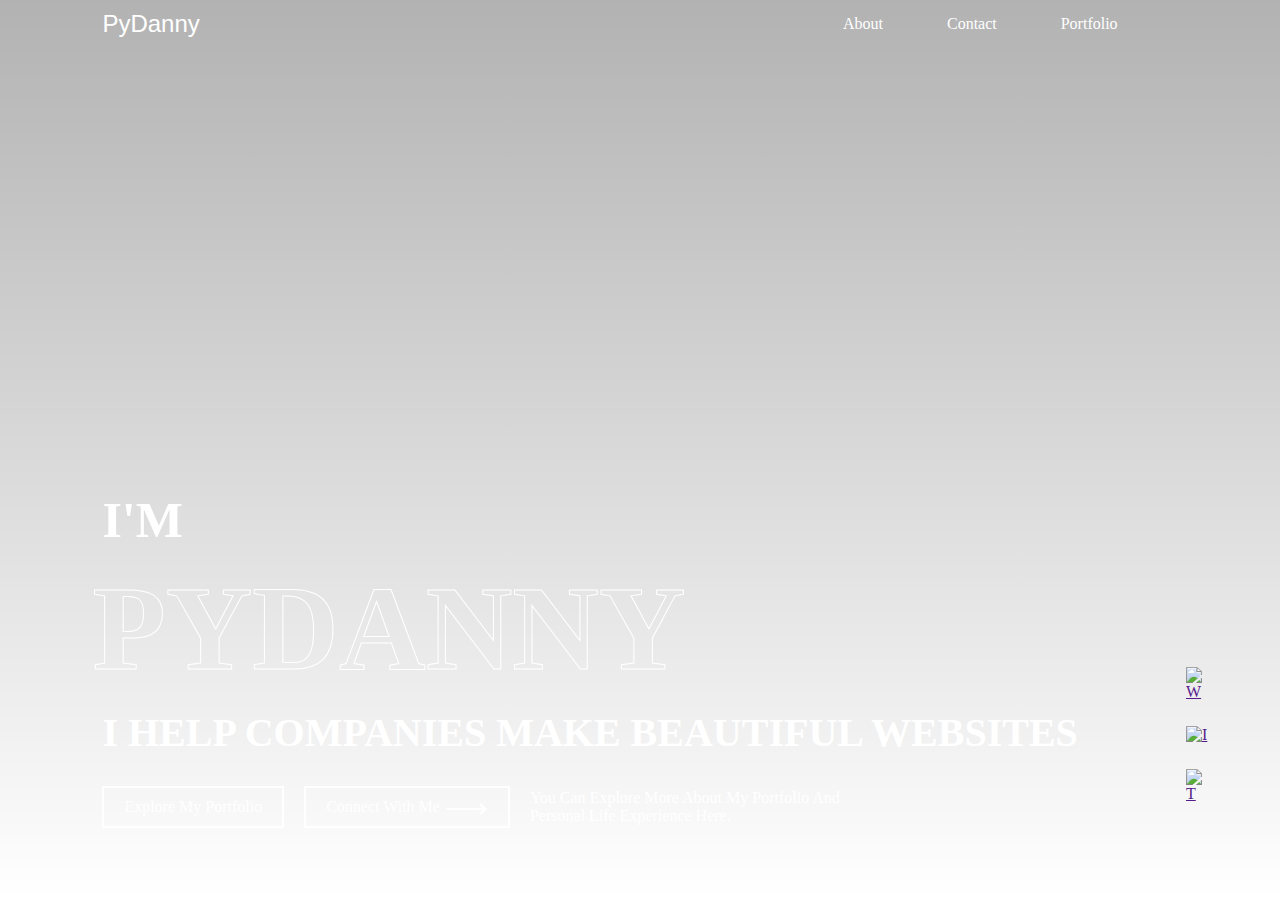
==== port.html @ 84a3d48f "Add files via upload" ====
<!DOCTYPE html>
<html lang="en">
<head>
    <meta charset="UTF-8">
    <meta http-equiv="X-UA-Compatible" content="IE=edge">
    <meta name="viewport" content="width=device-width, initial-scale=1.0">
    <title>port.com</title>
    <link rel="stylesheet" href="port.css">
    <script src="port.js"></script>
</head>

<body>
    <div class="container">
        <nav>
            <h2 class="logo">PyDanny</h2>
            <ul>
                <li><a href="#">About</a></li>
                <li><a href="#">Contact</a></li>
                <li><a href="#">Portfolio</a></li>
            </ul>
        </nav>
        <div class="textbox">
            <p>I'M</p>
            <h1>PYDANNY</h1>
            <h3>I HELP COMPANIES MAKE BEAUTIFUL WEBSITES</h3>

            <div class="row">
                <a href="">Explore My Portfolio</a>
                <a href="">Connect With Me <span>&#x27F6;</span></a>
                <span>You Can Explore More About My Portfolio And<br>Personal Life Experience Here.</span>
            </div>

        </div>
        <div class="socialicons">
            <a href=""><img src="" alt="W"></a>
            <a href=""><img src="" alt="I"></a>
            <a href=""><img src="" alt="T"></a>

        </div>
    </div>
</body>
</html>
---- port.css ----
*{
    box-sizing: border-box;
    padding: 0;
    margin: 0;
    font-family: 'Times New Roman', Times, serif;
}
.container{
    
    width: 100%;
    height: 100vh;
    background-size: cover;
    background-position: center;
    padding: 0 8%;
    position: relative;
    background-image: linear-gradient(rgba(0,0,0,0.3),transparent), url(12.jpg);

}

nav{
    display: flex;
    width: 100%;
    align-items: center;
    flex-wrap: wrap;
    padding: 5px 0;
}
nav h2{
    width: 120px;
    font-family: 'Gill Sans', 'Gill Sans MT', Calibri, 'Trebuchet MS', sans-serif;
    font-weight: 400;
    color: #fff;
}

nav ul{
    flex:1;
    text-align: right;
    padding-right: 30px;
}

nav ul li{
    display: inline-block;
    list-style: none;
    margin: 10px 30px;
}

nav ul li a{
    color: #fff;
    text-decoration: none;
    position: relative;
}
nav ul li a::after{
    content: '';
    width: 0;
    height: 3px;
    position: absolute;
    bottom: -5px;
    left: 50%;
    transform: translateX(-50%);
    background:#fff ;
    transition: width 0.3s;
}
nav ul li a:hover::after{
    width: 50%;

}
.textbox{
    color: #fff;
    position: absolute;
    bottom: 8%;
}
.textbox p{
    font-size: 50px;
    font-weight: 600;
}
.textbox h1{
    font-size: 120px;
    line-height: 160px;
    margin-left: -10px;
    color: transparent;
    -webkit-text-stroke: 1px #fff;
    background: url(i.jpg);
    -webkit-background-clip: text;
    background-position: 0 0;
    animation: back 20s linear infinite;

}

@keyframes back{
    100%{
        background-position: 2000px 0;
    }
}



.textbox h3{
    font-size: 40px;
    font-weight: 600;
}
.textbox .row{
    display: flex;
    align-items: center;
    flex-wrap: wrap;
    margin-top: 30px;
}
.textbox a{
    text-decoration: none;
    color: #fff;
    padding: 10px 20px;
    margin-right: 20px;
    border: 2px solid #fff;
    display: flex;
    align-items: center;
    transition: backgroun-color 0.3;
}

.textbox a:hover{
    background-color: orangered;
}
.textbox a span{
    font-size: 30px;
    line-height: 15px;
    margin-left: 5px;
}
.socialicons{
    position: absolute;
    right: 5%;
    bottom: 8%;
}
.socialicons img{
    width: 25px;
    display: block;
    margin: 25px 5px;
}
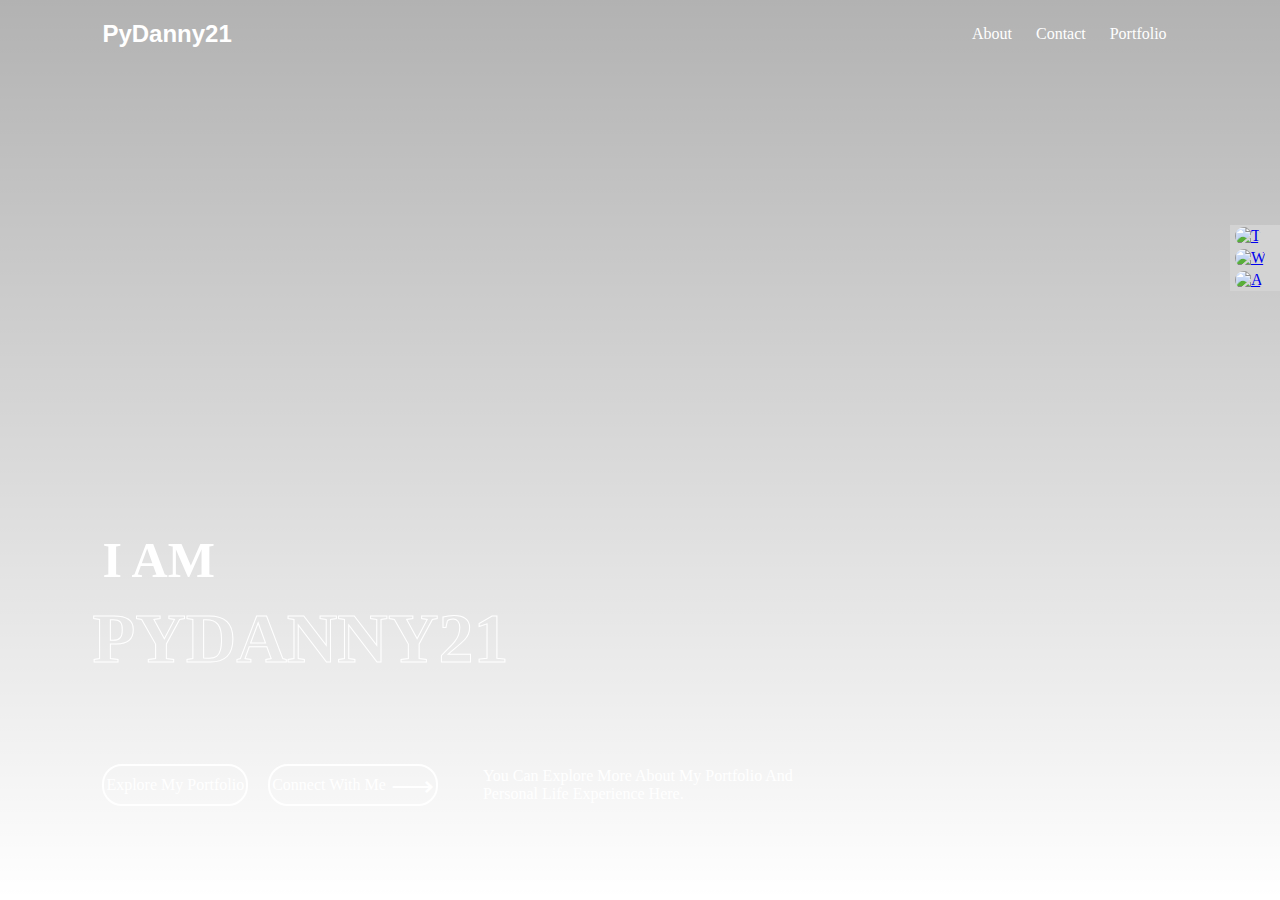
==== commit 6041c068: "Add files via upload" ====
--- a/port.html
+++ b/port.html
@@ -12,30 +12,28 @@
 <body>
     <div class="container">
         <nav>
-            <h2 class="logo">PyDanny</h2>
+            <h2 class="logo">PyDanny21</h2>
             <ul>
-                <li><a href="#">About</a></li>
-                <li><a href="#">Contact</a></li>
-                <li><a href="#">Portfolio</a></li>
+                <li><a href="porta.html">About</a></li>
+                <li><a href="portc.html">Contact</a></li>
+                <li><a href="www.sites.google.com/view/pyportfolio">Portfolio</a></li>
             </ul>
         </nav>
         <div class="textbox">
-            <p>I'M</p>
-            <h1>PYDANNY</h1>
+            <p>I AM</p>
+            <h1>PYDANNY21</h1>
             <h3>I HELP COMPANIES MAKE BEAUTIFUL WEBSITES</h3>
 
             <div class="row">
-                <a href="">Explore My Portfolio</a>
-                <a href="">Connect With Me <span>&#x27F6;</span></a>
-                <span>You Can Explore More About My Portfolio And<br>Personal Life Experience Here.</span>
+                <a href="#">Explore My Portfolio</a>
+                <a href="#">Connect With Me <span>&#x27F6;</span></a>
+                <span style="padding: 25px;">You Can Explore More About My Portfolio And<br>Personal Life Experience Here.</span>
             </div>
-
         </div>
         <div class="socialicons">
-            <a href=""><img src="" alt="W"></a>
-            <a href=""><img src="" alt="I"></a>
-            <a href=""><img src="" alt="T"></a>
-
+            <a href="#"><img src="12.jpg" alt="T"></a>
+            <a href="#"><img src="dan.jpg" alt="W"></a>
+            <a href="#"><img src="we.jpg" alt="A"></a>
         </div>
     </div>
 </body>
--- a/port.css
+++ b/port.css
@@ -2,6 +2,7 @@
     box-sizing: border-box;
     padding: 0;
     margin: 0;
+    /* font-size: 30px; */
     font-family: 'Times New Roman', Times, serif;
 }
 .container{
@@ -13,7 +14,6 @@
     padding: 0 8%;
     position: relative;
     background-image: linear-gradient(rgba(0,0,0,0.3),transparent), url(12.jpg);
-
 }
 
 nav{
@@ -26,20 +26,21 @@
 nav h2{
     width: 120px;
     font-family: 'Gill Sans', 'Gill Sans MT', Calibri, 'Trebuchet MS', sans-serif;
-    font-weight: 400;
+    font-weight: 600;
     color: #fff;
 }
 
 nav ul{
     flex:1;
     text-align: right;
-    padding-right: 30px;
+    padding-right: 1px;
 }
 
 nav ul li{
     display: inline-block;
     list-style: none;
-    margin: 10px 30px;
+    margin: 10px 0px;
+    padding: 10px;
 }
 
 nav ul li a{
@@ -60,20 +61,25 @@
 }
 nav ul li a:hover::after{
     width: 50%;
+}
 
-}
 .textbox{
     color: #fff;
     position: absolute;
     bottom: 8%;
 }
+
 .textbox p{
     font-size: 50px;
     font-weight: 600;
 }
+/* .textbox span{
+    padding: 25px;
+} */
+
 .textbox h1{
-    font-size: 120px;
-    line-height: 160px;
+    font-size: 70px;
+    line-height: 100px;
     margin-left: -10px;
     color: transparent;
     -webkit-text-stroke: 1px #fff;
@@ -93,9 +99,18 @@
 
 
 .textbox h3{
-    font-size: 40px;
+    font-size: 20px;
     font-weight: 600;
+    opacity: 0;
+    animation: backward 2s linear infinite;
 }
+
+@keyframes backward{
+    100%{
+        opacity: 8;
+    }
+}
+
 .textbox .row{
     display: flex;
     align-items: center;
@@ -105,30 +120,47 @@
 .textbox a{
     text-decoration: none;
     color: #fff;
-    padding: 10px 20px;
+    padding: 10px 2px;
     margin-right: 20px;
     border: 2px solid #fff;
     display: flex;
     align-items: center;
-    transition: backgroun-color 0.3;
+    transition: 0.3;
+    border-radius: 20px;
 }
 
 .textbox a:hover{
     background-color: orangered;
+    border:none;
+    shadow:4px 4px orangered;
 }
 .textbox a span{
     font-size: 30px;
     line-height: 15px;
     margin-left: 5px;
 }
+
 .socialicons{
-    position: absolute;
+    position: fixed;
     right: 5%;
-    bottom: 8%;
+    top: 25%;
+    /* justify-content: space-between; */
+    padding: 0px;
+    right:0px;
+    width:50px;
+    /* height:150px; */
+    background-color:lightgray;
 }
-.socialicons img{
-    width: 25px;
-    display: block;
-    margin: 25px 5px;
+.socialicons a{
+    width: 100%;
+    /* display: block; */
+    margin: 2px 5px;
+    position: relative;
+    display: inline-block;
+    
 }
-
+.socialicons a img{
+    width:80%;
+    padding-top:0px 3px;
+    border-radius: 20px;
+}
